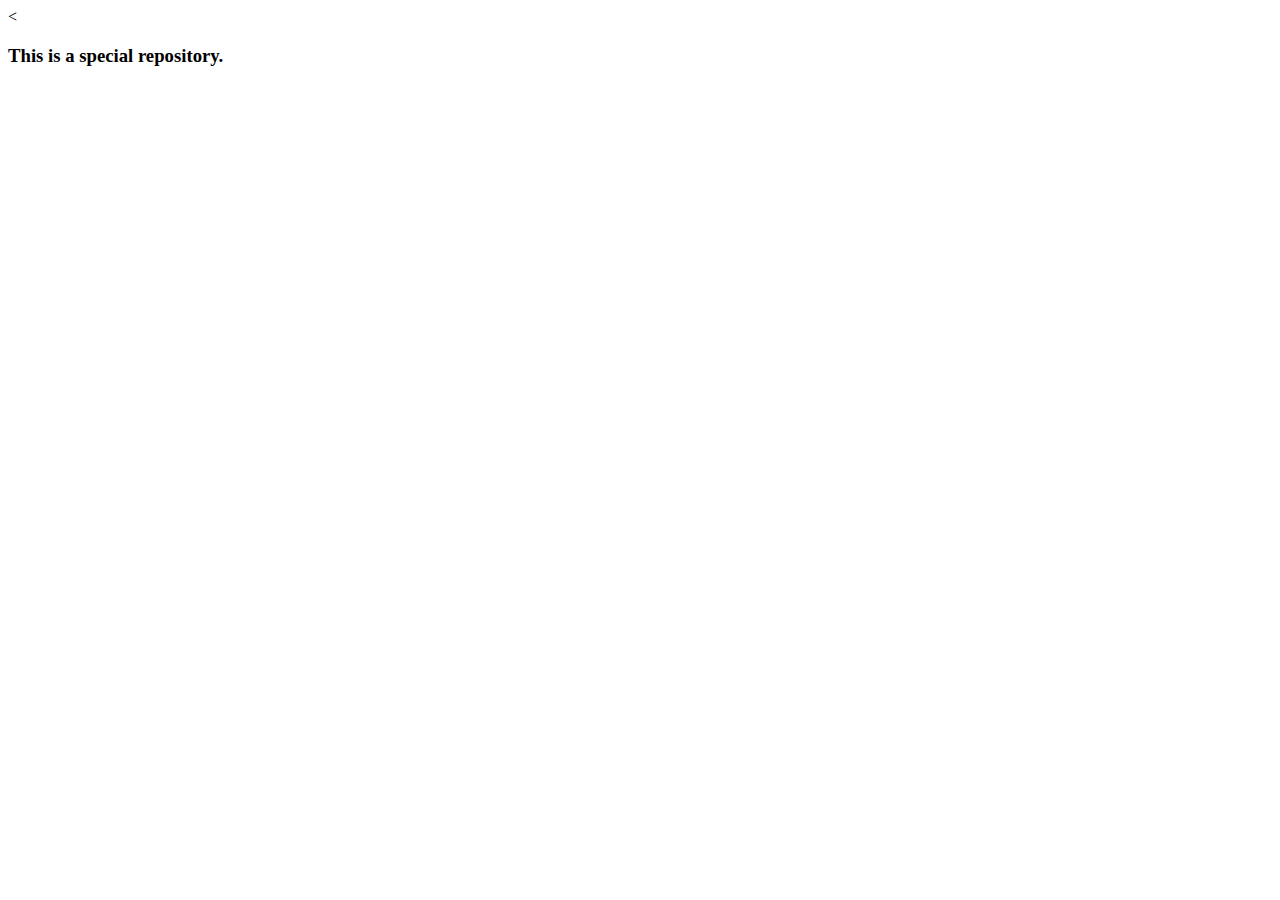
==== index.html @ 605cb4f1 "This is a special repository." ====
<<!DOCTYPE html>
<html>
<head>
	<meta charset="utf-8">
	<meta http-equiv="X-UA-Compatible" content="IE=edge">
	<title>Test Lione1982.github.io</title>
	<link rel="stylesheet" href="">
</head>
<body>
	<h3>This is a special repository.</h3>
</body>
</html>
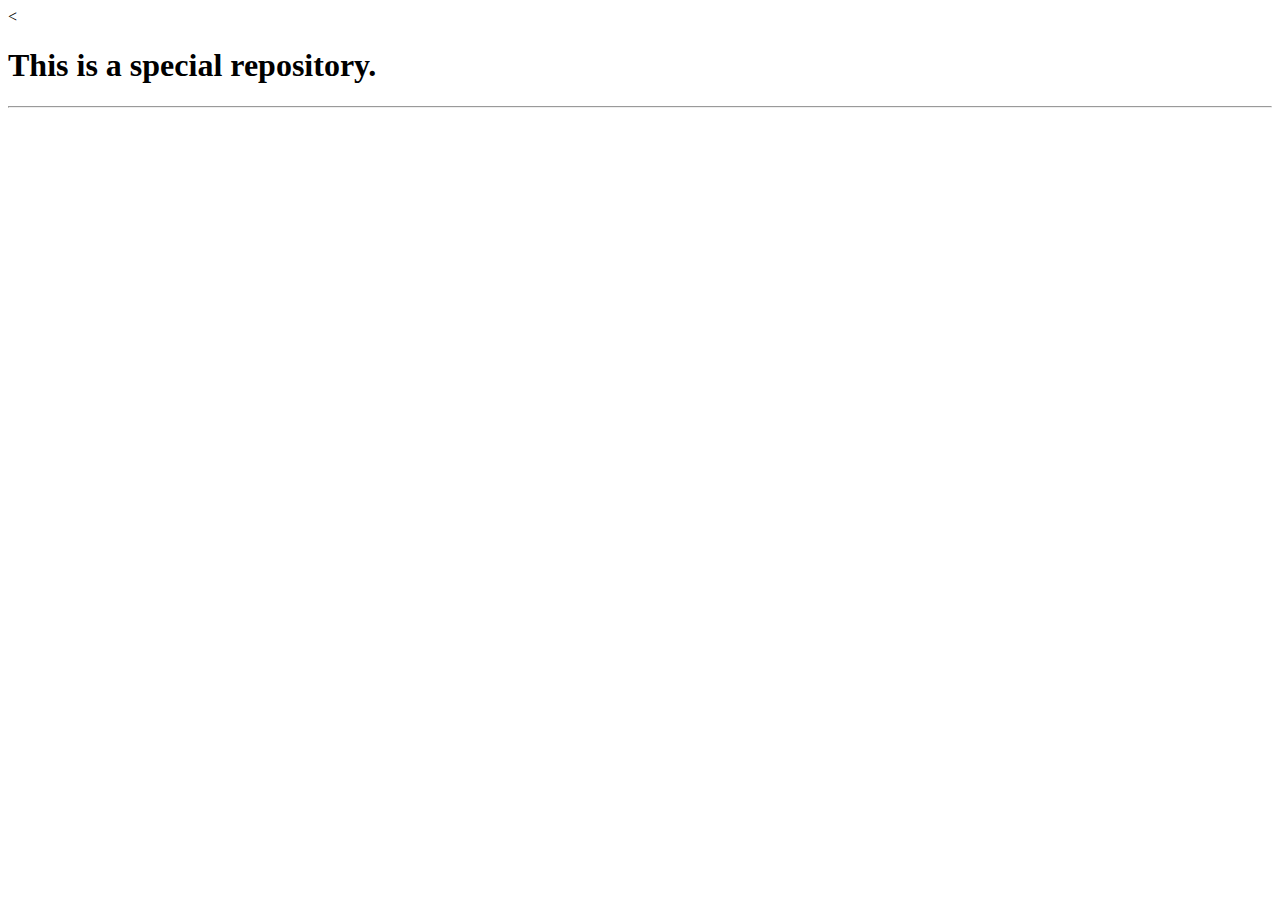
==== commit 3dd63b84: "Update index.html" ====
--- a/index.html
+++ b/index.html
@@ -7,6 +7,7 @@
 	<link rel="stylesheet" href="">
 </head>
 <body>
-	<h3>This is a special repository.</h3>
+	<h1>This is a special repository.</h1>
+	<hr>
 </body>
 </html>
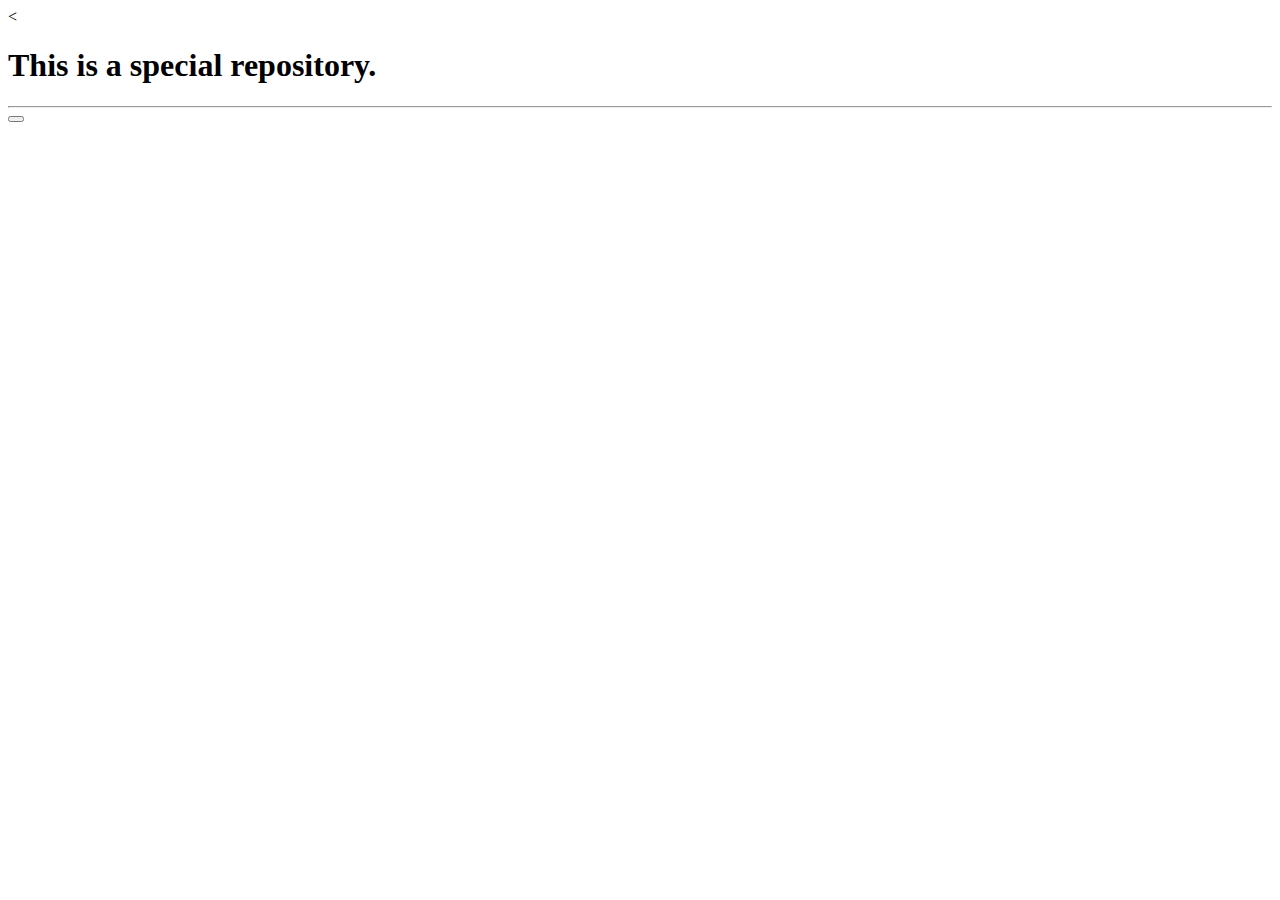
==== commit de3d5551: "add button" ====
--- a/index.html
+++ b/index.html
@@ -9,5 +9,9 @@
 <body>
 	<h1>This is a special repository.</h1>
 	<hr>
+	<button name="btnConfirm" value="Confirm"></button>
+	<script language="JavaScript">
+		document.getElementsByName("btnConfirm").click(function(){ alert("Confirm") });
+	</script>
 </body>
 </html>
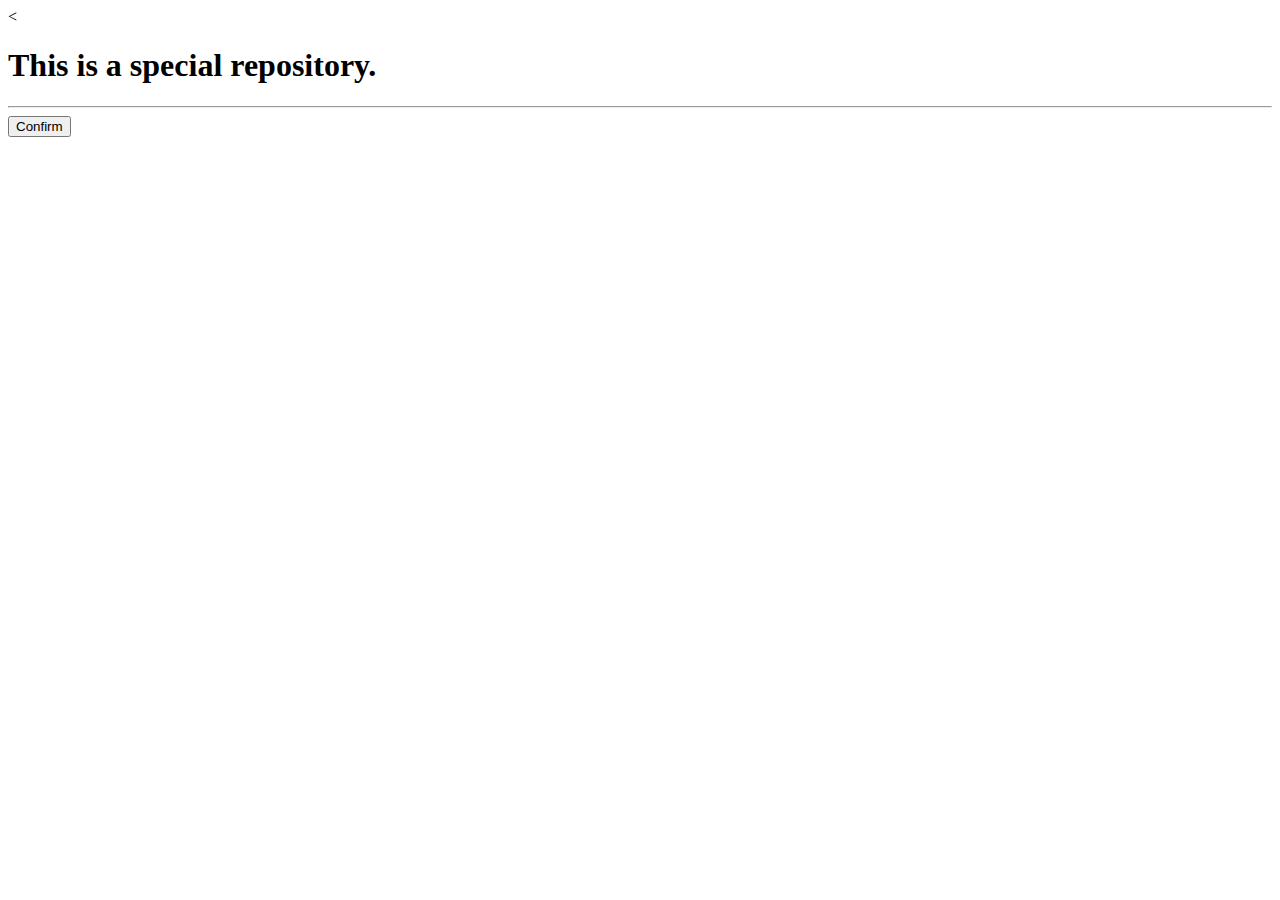
==== commit b421cf65: "modified button" ====
--- a/index.html
+++ b/index.html
@@ -9,9 +9,6 @@
 <body>
 	<h1>This is a special repository.</h1>
 	<hr>
-	<button name="btnConfirm" value="Confirm"></button>
-	<script language="JavaScript">
-		document.getElementsByName("btnConfirm").click(function(){ alert("Confirm") });
-	</script>
+	<button name="btnConfirm" value="Confirm" onclick="alert('Confirm')">Confirm</button>
 </body>
 </html>
